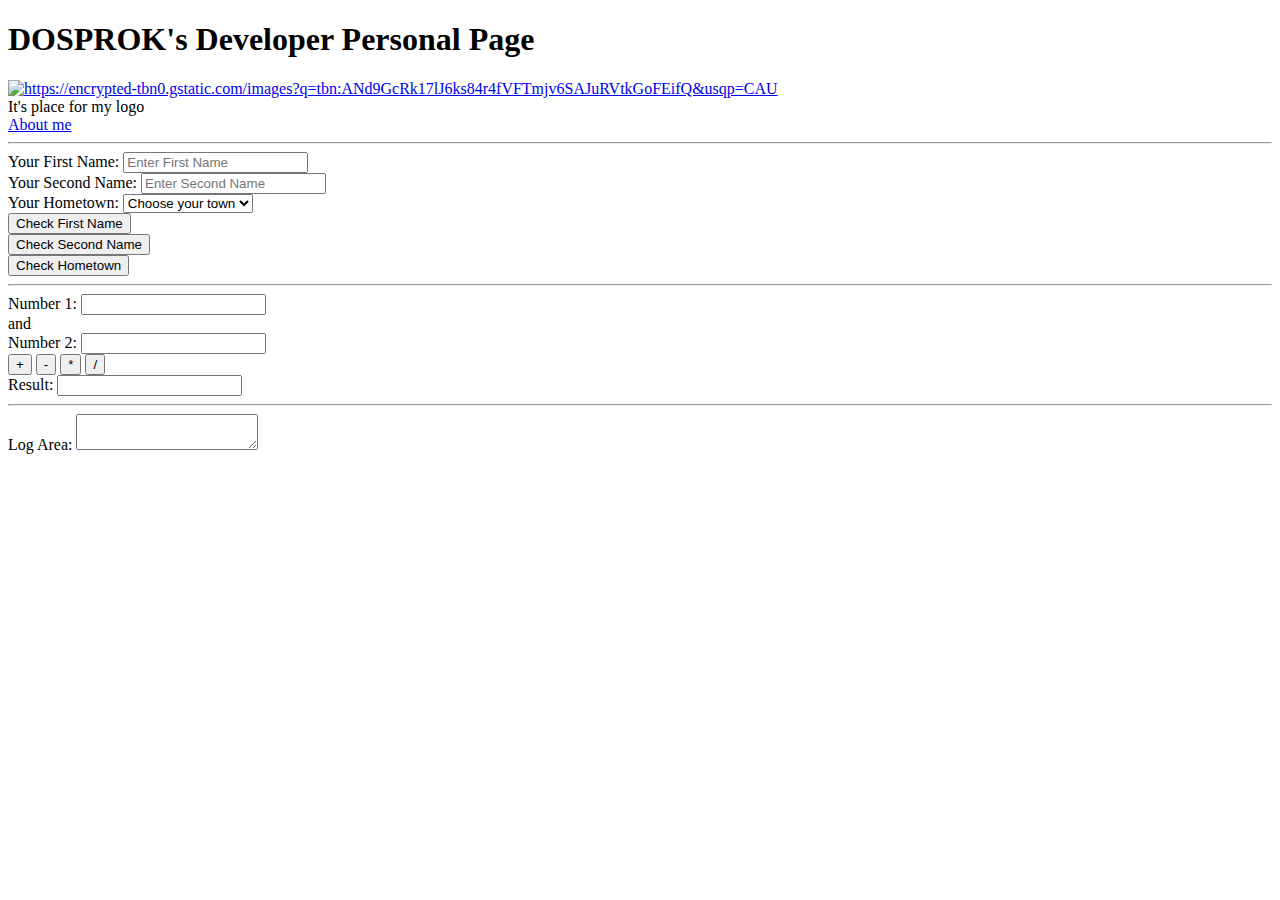
==== index.html @ 51d3bb1f "Upload" ====
<!DOCTYPE html>


<html lang="eu-ru">
<head>
    <meta charset="utf-8">
    <title>DOSPROK: Homepage</title>
    <link rel="stylesheet" type="text/css" href="css/index.css">
    <link rel="preconnect" href="https://fonts.googleapis.com">
    <link rel="preconnect" href="https://fonts.gstatic.com" crossorigin>
    <link href="https://fonts.googleapis.com/css2?family=Open+Sans&display=swap" rel="stylesheet">
    <script src="js/userinfo-check.js" type="text/javascript"></script>
    <script src="js/calculator.js" type="text/javascript"></script>
</head>
<body>
<div class="textColor">
    <header>
            <div><h1 id="mainPhrase">DOSPROK's Developer Personal Page</h1></div>
        <nav>
            <div>
            <a href="https://steamcommunity.com/id/DOSPROK" target="_blank"><img title="Logo of the DOSPROK" id="logo"
                                                                                 class="logo"
                                                                                 src="img/logoMain.jpg"
                                                                                 alt="https://encrypted-tbn0.gstatic.com/images?q=tbn:ANd9GcRk17lJ6ks84r4fVFTmjv6SAJuRVtkGoFEifQ&usqp=CAU"></a>
            <div class="logo-description">It's place for my logo</div>
        </div>
        <div><a href="about.html" target="_blank" class="about">About me</a></div>
        </nav>
    </header>
    <div>
        <hr>
        <label for="firstName">Your First Name: </label><input type="text" value=""
                                                               class="firstName inputArea inputDefaultClass"
                                                               id="firstName"
                                                               placeholder="Enter First Name">
        <br>
        <label for="secondName">Your Second Name: </label><input type="text" value=""
                                                                 class="secondName inputArea inputDefaultClass"
                                                                 id="secondName"
                                                                 placeholder="Enter Second Name">
        <br>
        <label for="hometown">Your Hometown: </label>
        <select class="hometown inputDefaultClass" id="hometown" name="selectHometown">
            <option selected="selected">Choose your town</option>
            <option>Voronezh</option>
            <option>Moscow</option>
            <option>Minsk</option>
        </select>
    </div>
    <div>
        <button id="firstNameButton">
            Check First Name
        </button>
        <br>
        <button id="secondNameButton">
            Check Second Name
        </button>
        <br>
        <button id="hometownButton">
            Check Hometown
        </button>
    </div>
    <div class="horLine">
        <hr>
    </div>
    <div class="handmadeCalculator">
        <div class="allInputBlock">
            <div class="inputBlock">
                <label for="calcInputFirst" class="inputNumber" id="inputNumber1">Number 1:</label>
                <input class="calcInput" id="calcInputFirst">
            </div>
            and
            <div class="inputBlock">
                <label for="calcInputSecond" class="inputNumber" id="inputNumber2">Number 2:</label>
                <input class="calcInput" id="calcInputSecond">
            </div>
        </div>
        <div class="mathButtonsBlock">
            <button class="mathButtons" id="addButton">+</button>
            <button class="mathButtons" id="subtractButton">-</button>
            <button class="mathButtons" id="multiplicationButton">*</button>
            <button class="mathButtons" id="divButton">/</button>
        </div>
        <div class="resultBlock" id="result">
            <label for="showResult">Result:</label>
            <input class="resultOutput" id="showResult">
        </div>
        <div class="horLine">
            <hr>
        </div>
        <div class="logBlock" id="log">
            <label for="showLog" id="resultWord">Log Area:</label>
            <textarea class="logResultArea calcOutput" id="showLog"></textarea>
        </div>
    </div>
    <footer>
        <div class="bottomInfo">

        </div>
    </footer>
</div>
</body>
</html>
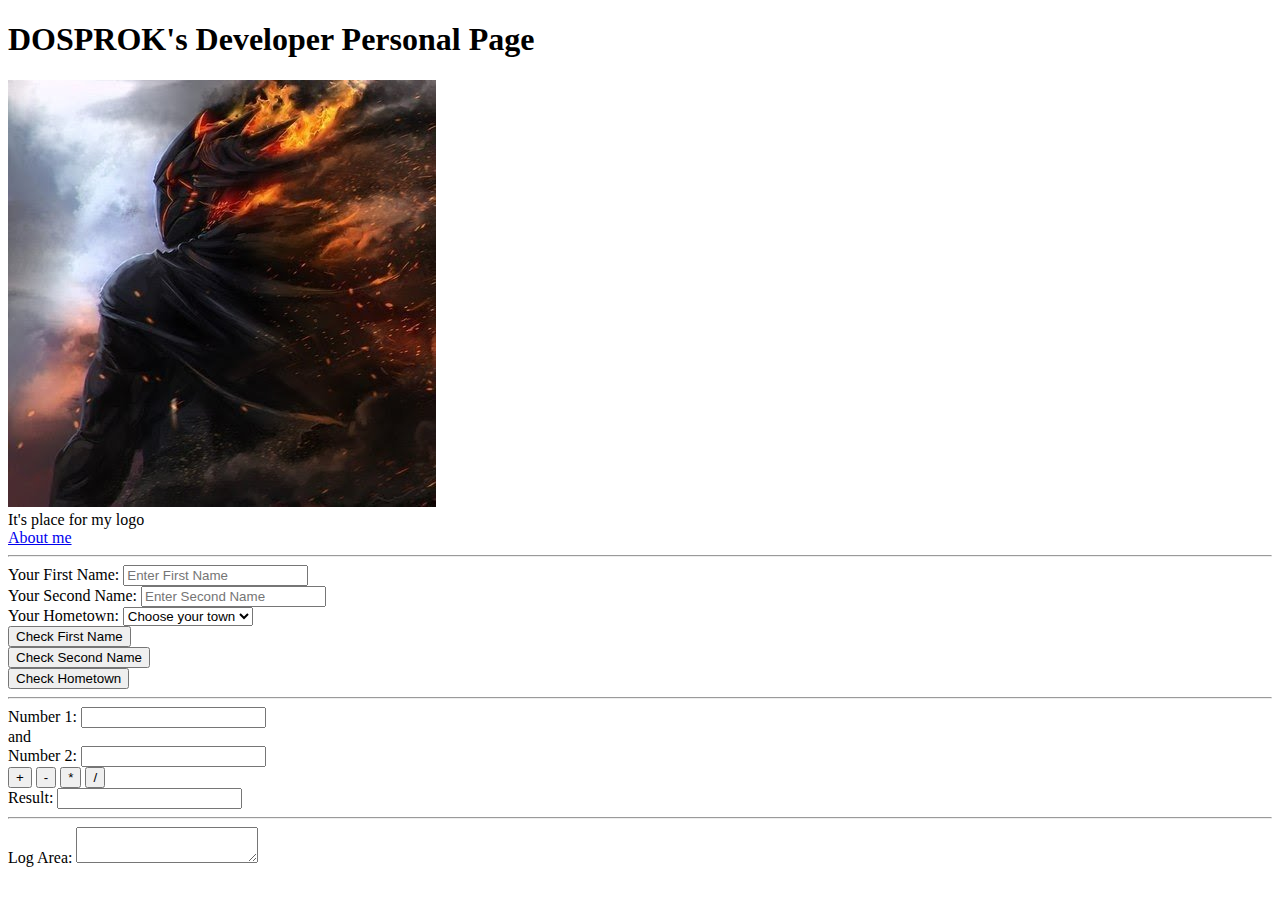
==== commit e17d1633: "Update index.html" ====
--- a/index.html
+++ b/index.html
@@ -18,7 +18,7 @@
             <div><h1 id="mainPhrase">DOSPROK's Developer Personal Page</h1></div>
         <nav>
             <div>
-            <a href="https://steamcommunity.com/id/DOSPROK" target="_blank"><img title="Logo of the DOSPROK" id="logo"
+            <a href="https://github.com/DOSPROK" target="_blank"><img title="Logo of the DOSPROK" id="logo"
                                                                                  class="logo"
                                                                                  src="img/logoMain.jpg"
                                                                                  alt="https://encrypted-tbn0.gstatic.com/images?q=tbn:ANd9GcRk17lJ6ks84r4fVFTmjv6SAJuRVtkGoFEifQ&usqp=CAU"></a>
@@ -100,4 +100,4 @@
     </footer>
 </div>
 </body>
-</html>+</html>
